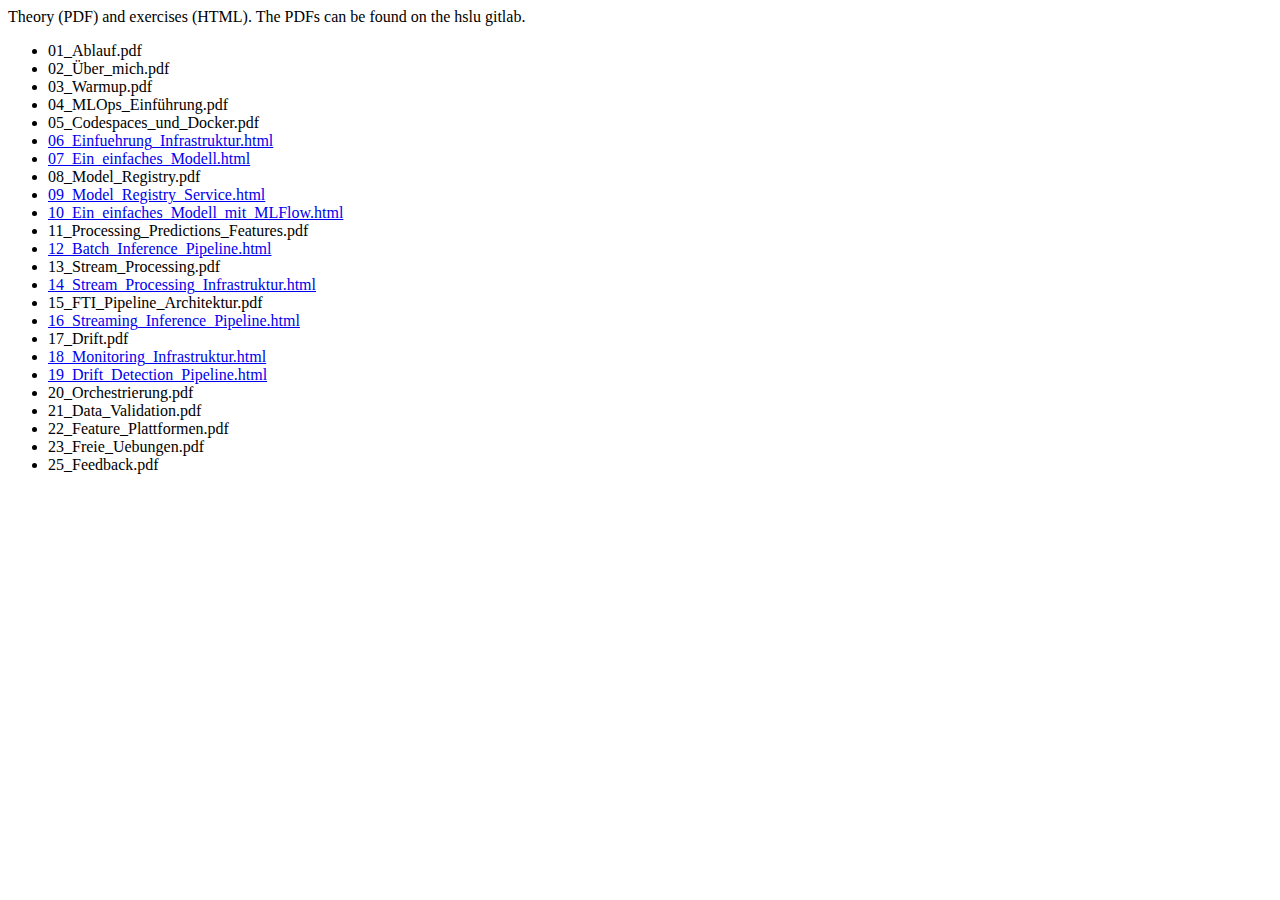
==== index.html @ dabdb760 "updated from 2024" ====
<html>
<head>
    <meta charset="UTF-8">
    <meta name="viewport" content="width=device-width, initial-scale=1.0">
    <title>Index</title>
</head>
<body>
Theory (PDF) and exercises (HTML). The PDFs can be found on the hslu gitlab.
    <ul>
        <li>01_Ablauf.pdf</li>
        <li>02_Über_mich.pdf</li>
        <li>03_Warmup.pdf</li>
        <li>04_MLOps_Einführung.pdf</li>
        <li>05_Codespaces_und_Docker.pdf</li>
        <li><a href="exercises/html/06_Einfuehrung_Infrastruktur.html">06_Einfuehrung_Infrastruktur.html</a></li>
        <li><a href="exercises/html/07_Ein_einfaches_Modell.html">07_Ein_einfaches_Modell.html</a></li>
        <li>08_Model_Registry.pdf</li>
        <li><a href="exercises/html/09_Model_Registry_Service.html">09_Model_Registry_Service.html</a></li>
        <li><a href="exercises/html/10_Ein_einfaches_Modell_mit_MLFlow.html">10_Ein_einfaches_Modell_mit_MLFlow.html</a></li>
        <li>11_Processing_Predictions_Features.pdf</li>
        <li><a href="exercises/html/12_Batch_Inference_Pipeline.html">12_Batch_Inference_Pipeline.html</a></li>
        <li>13_Stream_Processing.pdf</li>
        <li><a href="exercises/html/14_Stream_Processing_Infrastruktur.html">14_Stream_Processing_Infrastruktur.html</a></li>
        <li>15_FTI_Pipeline_Architektur.pdf</li>
        <li><a href="exercises/html/16_Streaming_Inference_Pipeline.html">16_Streaming_Inference_Pipeline.html</a></li>
        <li>17_Drift.pdf</li>
        <li><a href="exercises/html/18_Monitoring_Infrastruktur.html">18_Monitoring_Infrastruktur.html</a></li>
        <li><a href="exercises/html/19_Drift_Detection_Pipeline.html">19_Drift_Detection_Pipeline.html</a></li>
        <li>20_Orchestrierung.pdf</li>
        <li>21_Data_Validation.pdf</li>
        <li>22_Feature_Plattformen.pdf</li>
        <li>23_Freie_Uebungen.pdf</li>
        <li>25_Feedback.pdf</li>
    </ul>
</body>
</html>
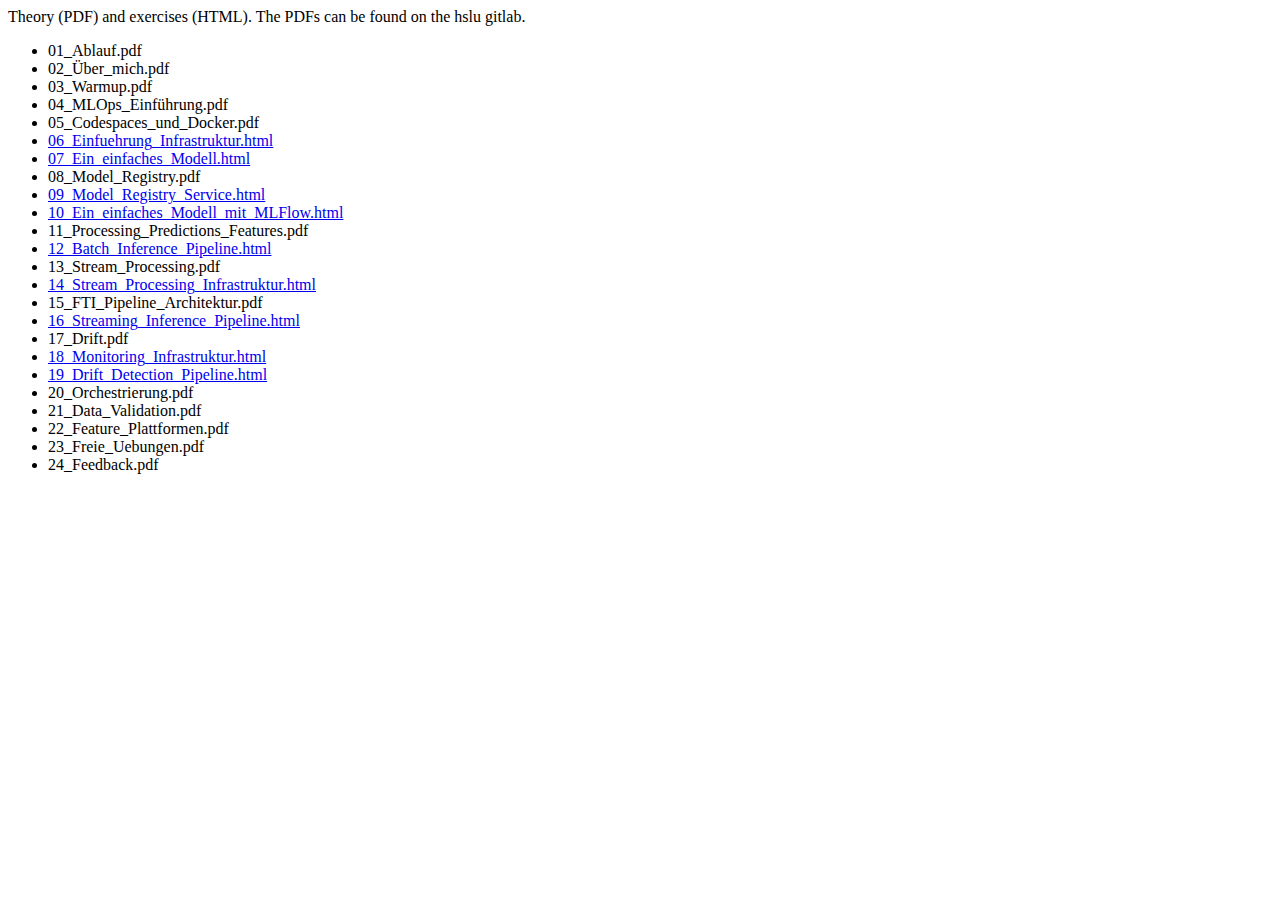
==== commit 73b7e128: "typo" ====
--- a/index.html
+++ b/index.html
@@ -30,7 +30,7 @@
         <li>21_Data_Validation.pdf</li>
         <li>22_Feature_Plattformen.pdf</li>
         <li>23_Freie_Uebungen.pdf</li>
-        <li>25_Feedback.pdf</li>
+        <li>24_Feedback.pdf</li>
     </ul>
 </body>
 </html>
